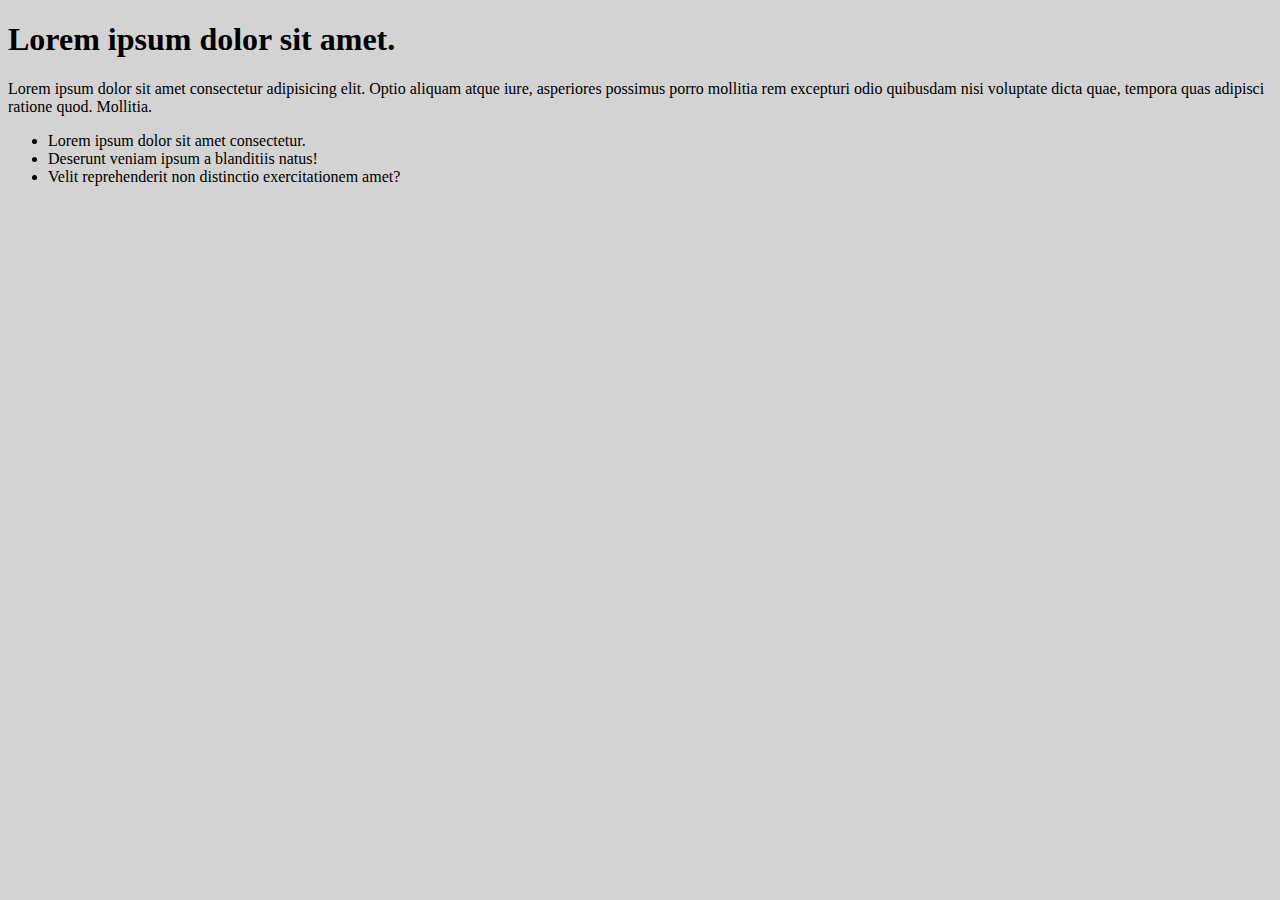
==== task-5/index.html @ ec357c98 "Dom class" ====
<!DOCTYPE html>
<html lang="en">
  <head>
    <meta charset="UTF-8" />
    <meta name="viewport" content="width=device-width, initial-scale=1.0" />
    <title>Document</title>
    <link rel="stylesheet" href="style.css" />
  </head>
  <body>
    <header></header>
    <main>
      <h1>Lorem ipsum dolor sit amet.</h1>
      <p>
        Lorem ipsum dolor sit amet consectetur adipisicing elit. Optio aliquam
        atque iure, asperiores possimus porro mollitia rem excepturi odio
        quibusdam nisi voluptate dicta quae, tempora quas adipisci ratione quod.
        Mollitia.
      </p>
      <ul>
        <li>Lorem ipsum dolor sit amet consectetur.</li>
        <li>Deserunt veniam ipsum a blanditiis natus!</li>
        <li>Velit reprehenderit non distinctio exercitationem amet?</li>
      </ul>
    </main>
    <footer></footer>
    <script src="main.js"></script>
  </body>
</html>
---- task-5/style.css ----
body {
  background-color: lightgray;
}
h1{
    color:
}

p
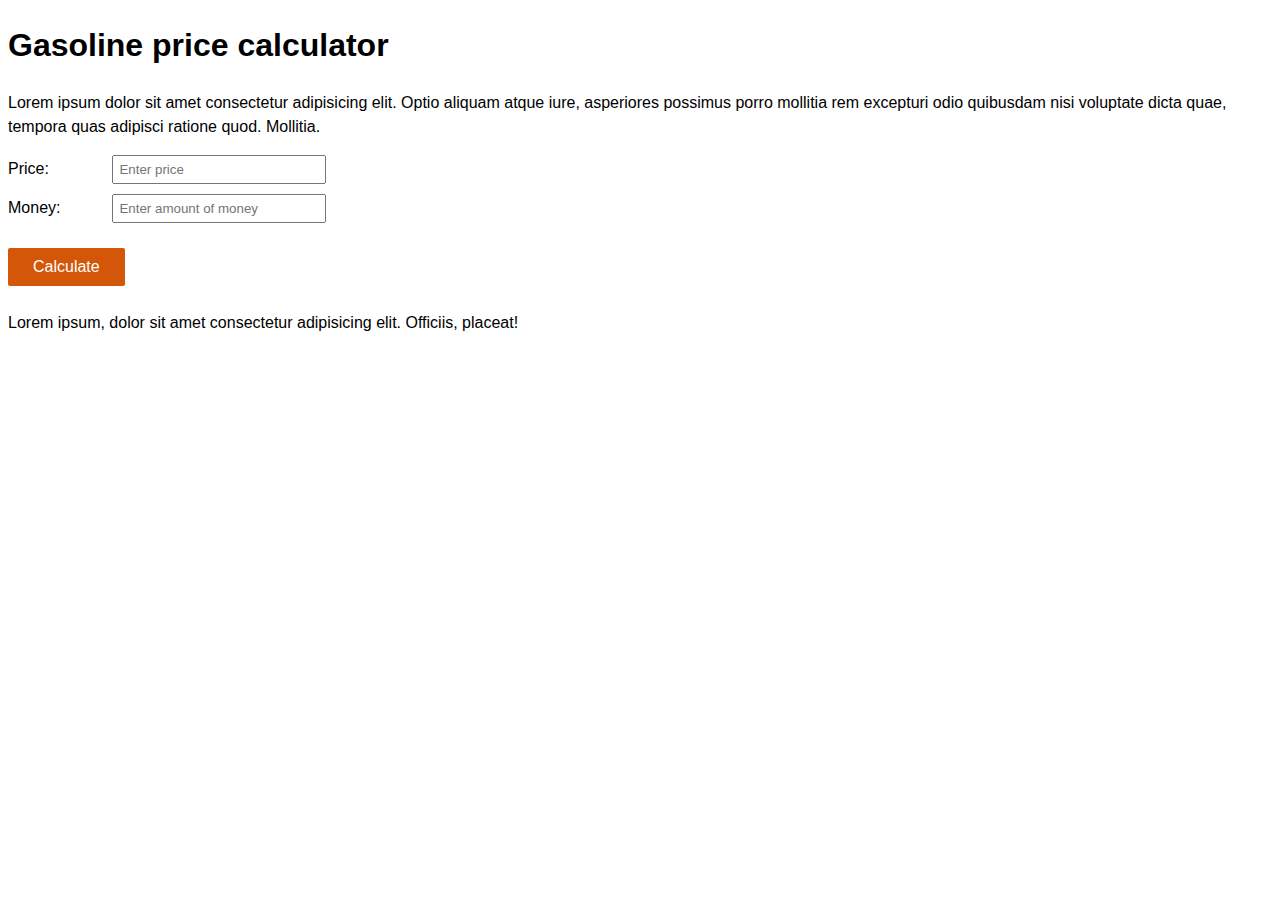
==== commit 73f899e2: "html and css  for calculator" ====
--- a/task-5/index.html
+++ b/task-5/index.html
@@ -3,24 +3,44 @@
   <head>
     <meta charset="UTF-8" />
     <meta name="viewport" content="width=device-width, initial-scale=1.0" />
-    <title>Document</title>
+    <title>Task-5</title>
     <link rel="stylesheet" href="style.css" />
   </head>
   <body>
     <header></header>
     <main>
-      <h1>Lorem ipsum dolor sit amet.</h1>
+      <h1>Gasoline price calculator</h1>
       <p>
         Lorem ipsum dolor sit amet consectetur adipisicing elit. Optio aliquam
         atque iure, asperiores possimus porro mollitia rem excepturi odio
         quibusdam nisi voluptate dicta quae, tempora quas adipisci ratione quod.
         Mollitia.
       </p>
-      <ul>
-        <li>Lorem ipsum dolor sit amet consectetur.</li>
-        <li>Deserunt veniam ipsum a blanditiis natus!</li>
-        <li>Velit reprehenderit non distinctio exercitationem amet?</li>
-      </ul>
+      <div class="input-group">
+        <label for="price">Price:</label>
+        <input
+          type="number"
+          id="price"
+          name="price"
+          placeholder="Enter price"
+        />
+      </div>
+
+      <div class="input-group">
+        <label for="money">Money:</label>
+        <input
+          type="number"
+          id="money"
+          name="money"
+          placeholder="Enter amount of money"
+        />
+      </div>
+
+      <button class="btn" onclick="calculateAverage()">Calculate</button>
+      <p>
+        Lorem ipsum, dolor sit amet consectetur adipisicing elit. Officiis,
+        placeat!
+      </p>
     </main>
     <footer></footer>
     <script src="main.js"></script>
--- a/task-5/style.css
+++ b/task-5/style.css
@@ -1,8 +1,36 @@
 body {
-  background-color: lightgray;
-}
-h1{
-    color:
+  font-family: Verdana, Geneva, Tahoma, sans-serif;
+  line-height: 1.5;
 }
 
-p+.input-group {
+  margin-bottom: 10px;
+}
+
+label,
+input {
+  display: inline-block;
+  vertical-align: middle;
+}
+input {
+  padding: 5px;
+  width: 200px;
+}
+label {
+  width: 100px;
+}
+
+.btn {
+  display: block;
+  background-color: rgb(211, 86, 9);
+  border: none;
+  border-radius: 2px;
+  padding: 10px 25px;
+  color: white;
+  font-size: inherit;
+  margin: 25px 0;
+}
+input,
+button {
+  font-family: inherit;
+}
